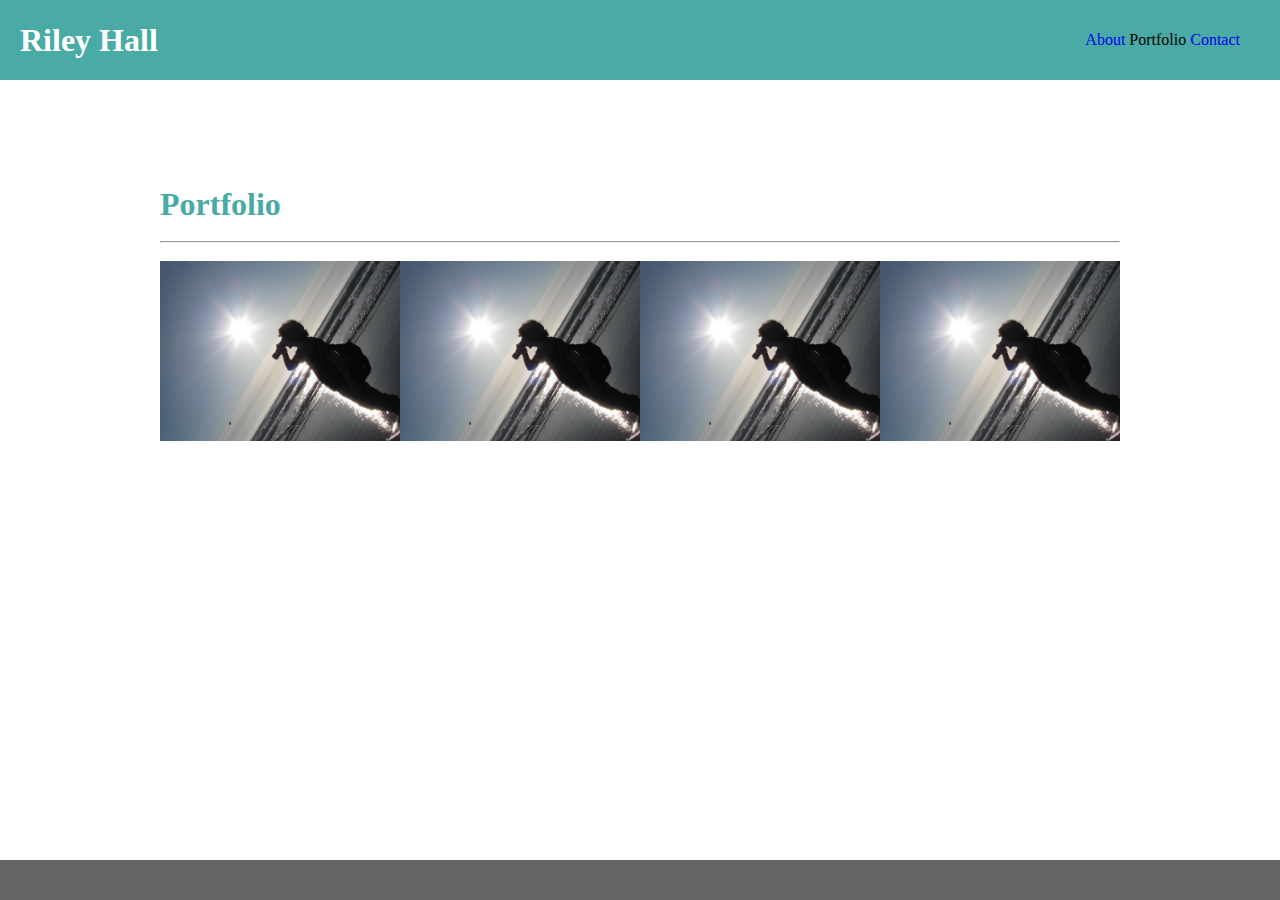
==== html/portfolio.html @ 39d84eb6 "here it is" ====
<!DOCTYPE html>
<html lang="en">
<head>
    <meta charset="UTF-8">
    <meta name="viewport" content="width=device-width, initial-scale=1.0">
    <meta http-equiv="X-UA-Compatible" content="ie=edge">
    <title>Document</title>

    <link rel="stylesheet" type="text/css" href="assets/css/style.css">

</head>
<body>
    

        <div class="header">
        
                <h1 class="riley">Riley Hall</h1>
        
                <div class="link"> <a href="index.html">About</a> <a>Portfolio</a> <a href="contact.html">Contact</a></div>
        
        </div>

            <br>

            <br>

            <div class="wrapper2">

                <h1>Portfolio</h1>
                
                <br>

                <hr>

                <br>

                <img src="assets/images/place.jpg" class="img1">

                <img src="assets/images/place.jpg" class="img2">

                <img src="assets/images/place.jpg" class="img3">

                <img src="assets/images/place.jpg" class="img4">


            </div>

        


        <div class="footer">



        </div>
        



</body>
</html>
---- html/assets/css/style.css ----
*{
    margin: 0;
    padding: 0;
    list-style: none;
    text-decoration: none;
}

body{
    background-image: 
}

.header{
   
    position: fixed;
    width: 100%;
    height: 80px;
    display: flex;
    background-color: #4aaaa5;
    align-items: center;
}




   


p{
    text-indent: 2em;
    font-family: Arial, Helvetica, sans-serif;
    line-height: 1.5;
}

.riley{
    font-family: 'Georgia', Times, 'Times New Roman', serif;
    margin: 0 auto;
    color: white;
    width: fit-content;
    background: #4aaaa5;
    padding: 20px;
    flex: auto;
    }

.link{
    float: right; 
    margin: 0 40px 0 0
}

.wrapper{
    position: relative;
    margin:  150px auto 100px  ;
    width: 960px;
    box-sizing: border-box;
    background-color: white;
}

.wrapper2{
    position: relative;
    margin:  150px auto 100px  ;
    width: 960px;
    box-sizing: border-box;
    background-color: white;
}

.wrapper2 h1{
    color: #4aaaa5;
    font-family: 'Georgia', Times, 'Times New Roman', serif;
}

.img1{
    float: left;
    width: 25%;
    height: auto;
}

.img2{
    float: right;
    width: 25%;
    height: auto;
}

.img3{
    float: right;
    width: 25%;
    height: auto;
    float: bottom;
}

.img4{
    float: left;
    width: 25%;
    height: auto;
    float: bottom;
}

.wrapper img{
    margin-right: 1em;
    float: left;
    width: 25%;
    height: auto;

}
.wrapper h1{
    color: #4aaaa5;
    font-family: 'Georgia', Times, 'Times New Roman', serif;
}

.footer{
    position: fixed;
    left: 0;
    bottom: 0;
    width: 100%;
    height: 40px;
    background-color: #666666;
}
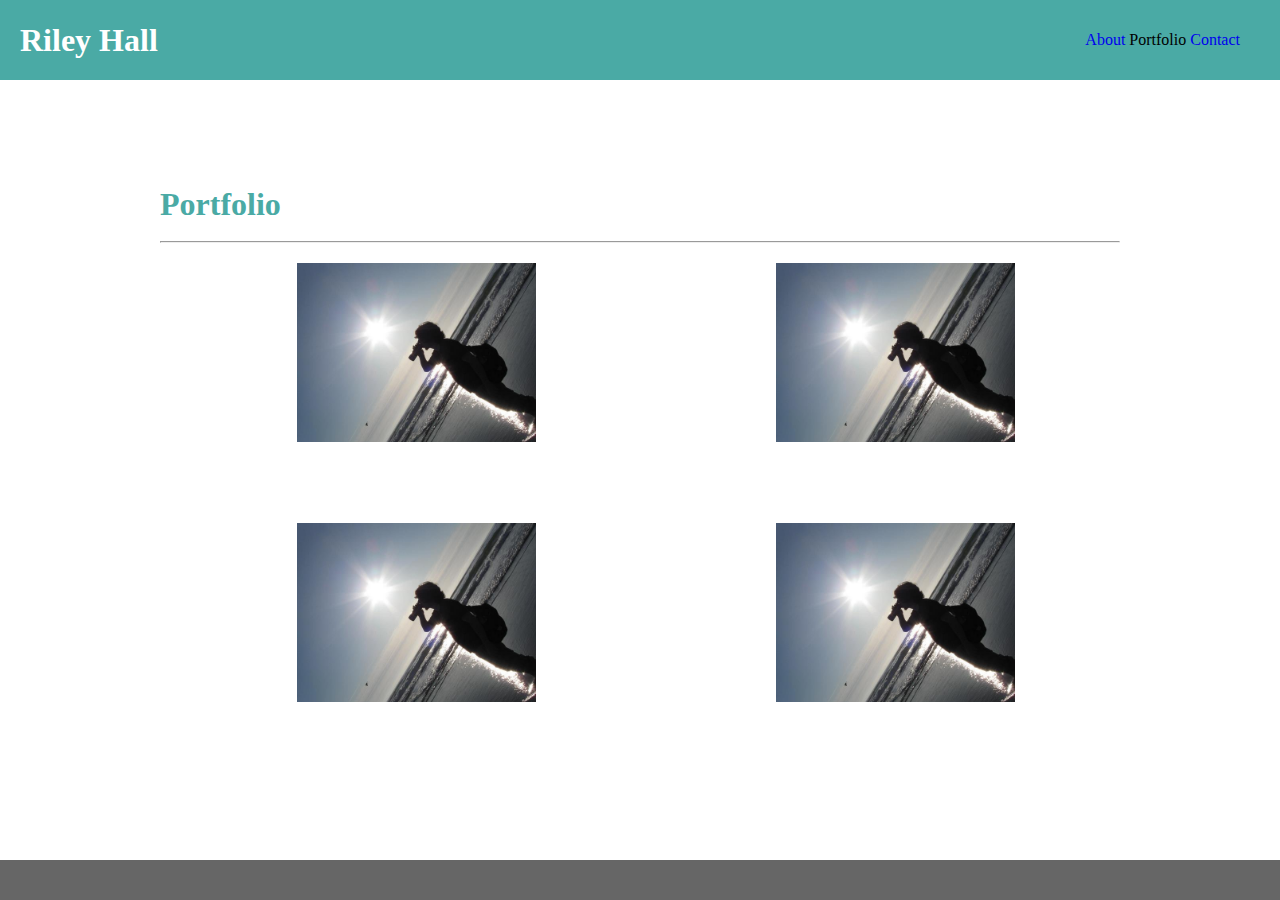
==== commit ce5d761a: "12 10" ====
--- a/html/portfolio.html
+++ b/html/portfolio.html
@@ -34,13 +34,29 @@
 
                 <br>
 
-                <img src="assets/images/place.jpg" class="img1">
+               <table>
 
-                <img src="assets/images/place.jpg" class="img2">
+                    <tr>
+                        
+                        <td><img src="assets/images/place.jpg" class="img1"></td>
 
-                <img src="assets/images/place.jpg" class="img3">
+                        <td><img src="assets/images/place.jpg" class="img1"></td>
+                    
+                    </tr>
 
-                <img src="assets/images/place.jpg" class="img4">
+                    <tr>
+
+                        <td><img src="assets/images/place.jpg" class="img1"></td>
+
+                        <td><img src="assets/images/place.jpg" class="img1"></td>
+
+                    </tr>
+
+
+
+               </table>
+
+      
 
 
             </div>
--- a/html/assets/css/style.css
+++ b/html/assets/css/style.css
@@ -33,7 +33,7 @@
 
 .riley{
     font-family: 'Georgia', Times, 'Times New Roman', serif;
-    margin: 0 auto;
+    margin: 0 0;
     color: white;
     width: fit-content;
     background: #4aaaa5;
@@ -56,7 +56,7 @@
 
 .wrapper2{
     position: relative;
-    margin:  150px auto 100px  ;
+    margin:  150px auto 60px  ;
     width: 960px;
     box-sizing: border-box;
     background-color: white;
@@ -68,29 +68,9 @@
 }
 
 .img1{
-    float: left;
-    width: 25%;
+    margin: 0 0 75px 135px;
+    width: 50%;
     height: auto;
-}
-
-.img2{
-    float: right;
-    width: 25%;
-    height: auto;
-}
-
-.img3{
-    float: right;
-    width: 25%;
-    height: auto;
-    float: bottom;
-}
-
-.img4{
-    float: left;
-    width: 25%;
-    height: auto;
-    float: bottom;
 }
 
 .wrapper img{
